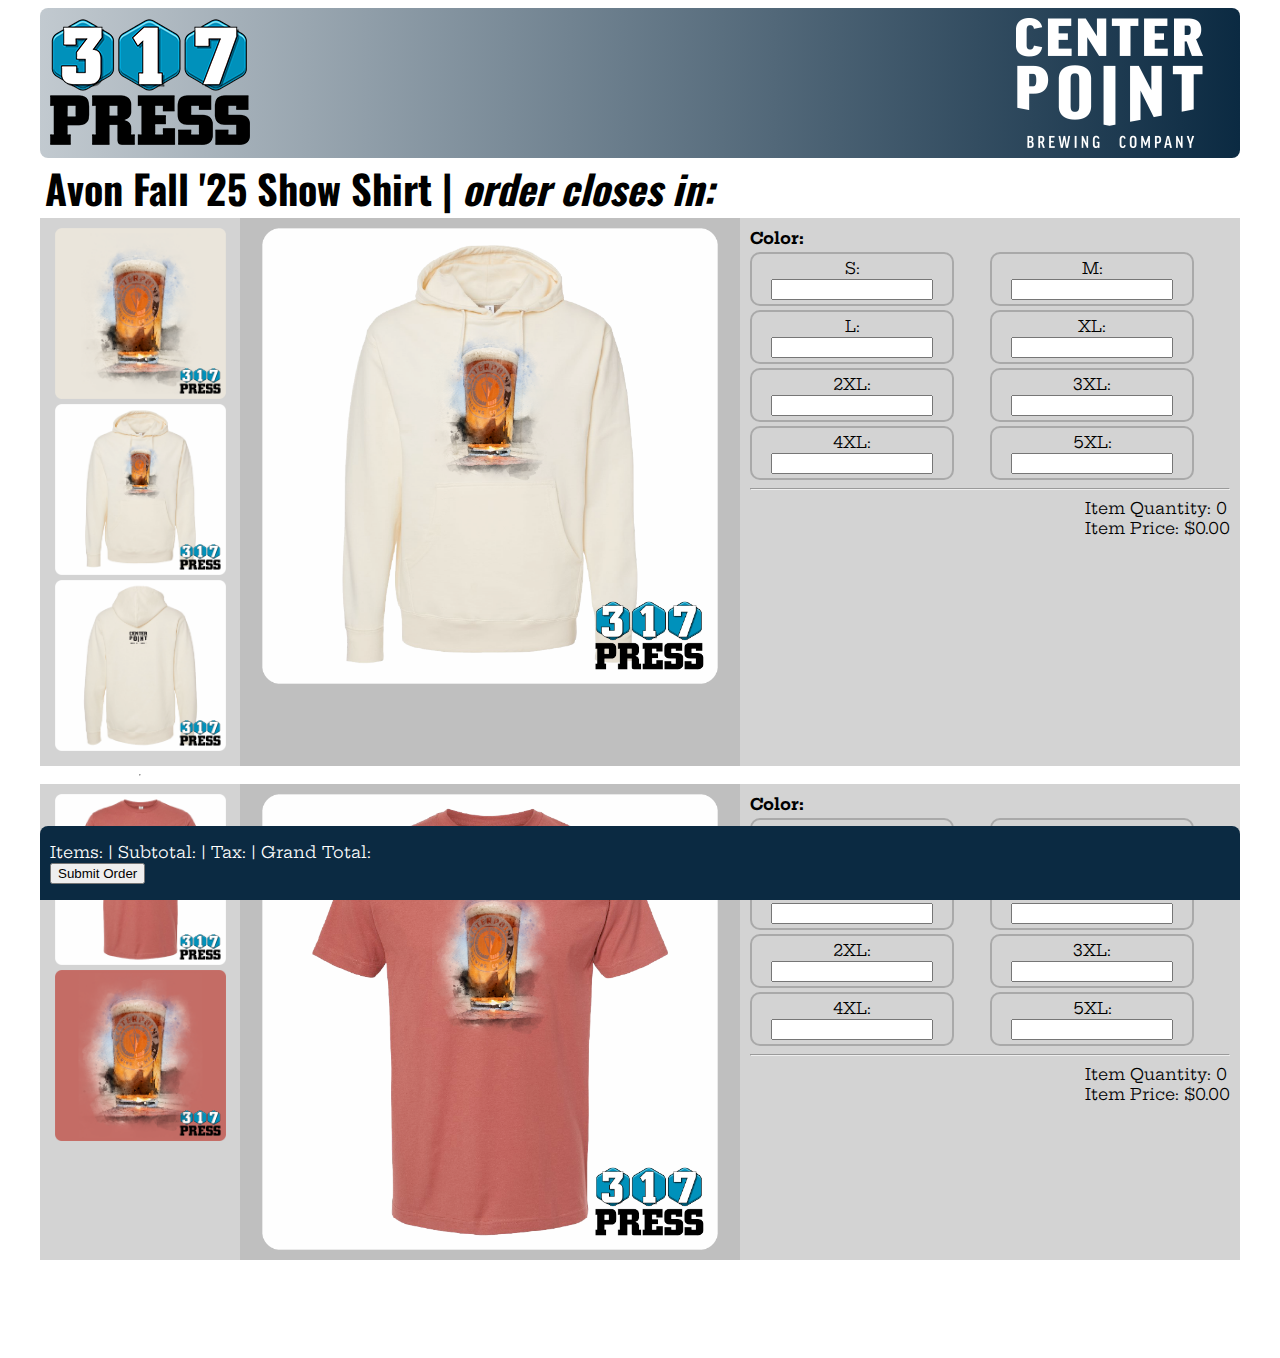
==== oos.html @ 27867d15 "Add files via upload" ====
<!DOCTYPE html>

<html lang="en">
<head>
    <meta charset="UTF-8">
    <meta name="viewport" content="width=device-width, initial-scale=1.0">
    <title>317 Press</title>
    <link rel="stylesheet" href="includes/Zstyles.css">
    <link rel="stylesheet" href="includes/storestyles.css">
    <link rel="stylesheet" href="includes/GalleryDriver.css">
    <link rel="preconnect" href="https://fonts.googleapis.com">
    <link rel="preconnect" href="https://fonts.gstatic.com" crossorigin>
    <link href="https://fonts.googleapis.com/css2?family=Hepta+Slab:wght@1..900&display=swap" rel="stylesheet">
    <link href="https://fonts.googleapis.com/css2?family=Oswald:wght@200..700&display=swap" rel="stylesheet">
    <script src="includes/GalleryDriver.js"></script>
    <script src="includes/Sumfunctions.js"></script>
    <script src="includes/Countdown.js"></script>
</head>
<body class = "bodyContent">
    <div class="header-band">
        <a href="index.html" class="mainLogo"><img src="images/317p_200px.png" alt="317 Press"></a>
        <img src = "CustImg/CustCenterpont.png" alt = "Customer Logo" class = "CustImg">
    </div>
    <div id="eventName">
        <h1>Avon Fall '25 Show Shirt | <em>order closes in: <span id="countdown"></span></em> </h1>
    </div>
    <div class="ImgGrid-container">
        <div class="left">
            <img src="DesignImages/CB_01mock.png" class="LeftStoreImg" onclick="myFunction1(this);">
            <img src="DesignImages/CB_01.png" class="LeftStoreImg" onclick="myFunction1(this);">
            <img src="DesignImages/CB_01back.png" class="LeftStoreImg" onclick="myFunction1(this);">
        </div>
        <div class="middle">
            <img id="expandedImg" src="DesignImages/CB_01.png" class="MainStoreImg">
        </div>
        <div class="right">
            <h2 id="ShirtDescription1"></h2>
            <h1 id="ShirtPrice1"></h1>
            <b>Color:</b> <span id="ShirtColor1"></span>
             <div class="SizeGrid-container">
                <div class="SizeBox">
                    <label for="SizeInput1">S:</label><br>
                    <input type="number" class="SizeInput" id="SizeInput1" name="SizeInput1">
                </div>
                <div class="SizeBox">
                    <label for="SizeInput2">M:</label><br>
                    <input type="number" class="SizeInput" id="SizeInput2" name="SizeInput2">
                </div>
                <div class="SizeBox">
                    <label for="SizeInput3">L:</label><br>
                    <input type="number" class="SizeInput" id="SizeInput3" name="SizeInput3">
                 </div>
                <div class="SizeBox">
                    <label for="SizeInput4">XL:</label><br>
                    <input type="number" class="SizeInput" id="SizeInput4" name="SizeInput4">
                </div>
            </div>
            <div class="SizeGrid-container">
                <div class="SizeBox">
                    <label for="SizeInput5">2XL:</label><br>
                    <input type="number" class="SizeInput" id="SizeInput5" name="SizeInput5">
                </div>
                <div class="SizeBox">
                    <label for="SizeInput6">3XL:</label><br>
                    <input type="number" class="SizeInput" id="SizeInput6" name="SizeInput6">
                 </div>
                <div class="SizeBox">
                    <label for="SizeInput7">4XL:</label><br>
                    <input type="number" class="SizeInput" id="SizeInput7" name="SizeInput7">
                </div>
                <div class="SizeBox">
                    <label for="SizeInput8">5XL:</label><br>
                    <input type="number" class="SizeInput" id="SizeInput8" name="SizeInput8">
                </div>
            </div>
        <div>
            <hr>
            <span class="itemTotals">
            Item Quantity: <span id="totalQuantity1">0</span><br>
            Item Price: <span id="totalPrice1">$0.00</span>
            </span>  
        </div>
    </div>
    <hr>
</div>
    <div class="ImgGrid-container">
        <div class="left">
            <img src="DesignImages/CB_02.png" class="LeftStoreImg" onclick="myFunction2(this);">
            <img src="DesignImages/CB_02mock.png" class="LeftStoreImg" onclick="myFunction2(this);">
        </div>
        <div class="middle">
            <img id="expandedImg2" src="DesignImages/CB_02.png" class="MainStoreImg">
        </div>
        <div class="right">
            <h2 id="ShirtDescription2"></h2>
            <h1 id="ShirtPrice2"></h1>
            <b>Color:</b> <span id="ShirtColor2"></span>
            <div class="SizeGrid-container">
                <div class="SizeBox">
                    <label for="SizeInput9">S:</label><br>
                    <input type="number" class="SizeInput2" id="SizeInput9" name="SizeInput9">
                </div>
                <div class="SizeBox">
                    <label for="SizeInput10">M:</label><br>
                    <input type="number" class="SizeInput2" id="SizeInput10" name="SizeInput10">
                </div>
                <div class="SizeBox">
                    <label for="SizeInput11">L:</label><br>
                    <input type="number" class="SizeInput2" id="SizeInput11" name="SizeInput11">
                </div>
                <div class="SizeBox">
                    <label for="SizeInput12">XL:</label><br>
                    <input type="number" class="SizeInput2" id="SizeInput12" name="SizeInput12">
                </div>
            </div>
            <div class="SizeGrid-container">
                <div class="SizeBox">
                    <label for="SizeInput13">2XL:</label><br>
                    <input type="number" class="SizeInput2" id="SizeInput13" name="SizeInput13">
                </div>
                <div class="SizeBox">
                    <label for="SizeInput14">3XL:</label><br>
                    <input type="number" class="SizeInput2" id="SizeInput14" name="SizeInput14">
                </div>
                <div class="SizeBox">
                    <label for="SizeInput15">4XL:</label><br>
                    <input type="number" class="SizeInput2" id="SizeInput15" name="SizeInput15">
                </div>
                <div class="SizeBox">
                    <label for="SizeInput16">5XL:</label><br>
                    <input type="number" class="SizeInput2" id="SizeInput16" name="SizeInput16">
                </div>
            </div>
            <div>
                <hr>
                <div class="itemTotals">
                Item Quantity: <span id="totalQuantity2">0</span><br>
                Item Price: <span id="totalPrice2">$0.00</span>
                </div>  
            </div>
        </div>
    </div>

<div class = "footer">
    <p class="Fat">
        Items: <span id="TotalQuantity"></span> | Subtotal: <span id="SubTotal"></span> | Tax: <span id="SalesTax"></span> | Grand Total: <span id="GrandTotal"></span><br>
        <button style="margin-left: auto; margin-right:auto;" onclick="submitOrder()">Submit Order</button>
    </p>
    <pc class="Skinny">
        Items: <span id="TotalQuantitySkinny"></span> | Subtotal: <span id="SubTotalSkinny"></span> | Tax: <span id="SalesTaxSkinny"></span> | Grand Total: <span id="GrandTotalSkinny"></span><br>
        <button style="margin-left: auto; margin-right:auto;" onclick="submitOrder()">Submit Order</button>
    </div>
</body>
</html>
---- includes/Zstyles.css ----
h1, h2, h3, h4, h5, h6 {
    font-family: Oswald, sans-serif;
    margin-top: 0px;
    margin-bottom: 0px;
}
.bodyContent {
    font-family: Hepta Slab, serif;
    padding-left: 2.5%;
    padding-right: 2.5%;
    padding-bottom: 90px;
}
.header-band {
    height: 130px;
    background: linear-gradient(90deg, rgba(11,42,66,0.25) 0%, rgba(11,42,66,1) 100%);
    border-radius: 8px;
    overflow: hidden;
    padding: 10px;
}

.footer {
    position: fixed;
    bottom: 0;
    width: 93%;
    background: #0b2a42;
    color: white;
    border-top-left-radius: 8px;
    border-top-right-radius: 8px;
    padding-left: 10px;
}
a{
    color: #597991;
    text-decoration: none;

}

/* .Fat {
    font-size:medium;
} */

.Skinny {
    font-size: small;
}

@media (max-width: 786px) {
    .Fat{
      display: none;
    }
  }

  @media (min-width: 786px) {
    .Skinny{
      display: none;
    }
  }
---- includes/storestyles.css ----
.ImgGrid-container {
    display: grid;
    grid-template-columns: 2fr 5fr 5fr; /* 3 columns */
    width: 100%;
    border-radius: 4px;
}

.SizeGrid-container {
    display: grid;
    grid-template-columns: 1fr 1fr; 
}
  
.left, .middle, .right {
    padding: 10px;
}
  
.left {
    background-color: lightgray;
}

.middle {
    background-color: rgb(191, 191, 191);
}
  
.right {
    background-color: lightgrey;
}

.LeftStoreImg {
    width: 95%;
    display: block;
    margin-left: auto;
    margin-right: auto;
    padding-bottom: 5px;
}

.MainStoreImg {
    width: 95%;
    height: auto;
    display: block;
    margin-left: auto;
    margin-right: auto;
}

.CustImg  {
    float: right;
    padding-right: 20px;
}
  
/* Mobile view: Stack the divs */
  @media (max-width: 768px) {
    .ImgGrid-container {
      grid-template-columns: 1fr; /* Make it a single column */
    }
}

@media (max-width: 786px) {
  .LeftStoreImg {
    display: none;
  }
}

input[type="number"] {
    max-width: 80%;
    overflow: hidden;
}

.SizeBox {
    margin-top: 4px;
    text-align: center;
    border-radius: 10px;
    border-color: darkgrey;
    border-width: 2px;
    border-style: solid;
    padding: 4px;
    width: 80%;
}

.itemTotals {
  float: right;
}

#eventName {
  font-family: Oswald, sans-serif;
  margin-top: 0px;
  margin-bottom: 0px;
  margin-left: 5px;
  font-size: 1.25em;
}

  /* For Chrome, Safari, Edge, and Opera */
input[type="number"]::-webkit-outer-spin-button,
input[type="number"]::-webkit-inner-spin-button {
  -webkit-appearance: none;
  margin: 0;
}

/* For Firefox */
input[type="number"] {
  appearance: textfield;
  -moz-appearance: textfield;
}
---- includes/GalleryDriver.css ----
/* One column */
.column {
  float: left;
  width: 25%;
  padding: 10px;
}

/* Style the images inside the grid */
.column img {
  opacity: 0.8;
  cursor: pointer;
}

.column img:hover {
  opacity: 1;
}

/* Clear floats after the columns */
.row:after {
  content: "";
  display: table;
  clear: both;
}

/* The expanding image container (positioning is needed to position the close button and the text) */
.container {
  position: relative;
  display: none;
}

/* Expanding image text */
#imgtext {
  position: absolute;
  bottom: 15px;
  left: 15px;
  color: white;
  font-size: 20px;
}

/* Closable button inside the image */
.closebtn {
  position: absolute;
  top: 10px;
  right: 15px;
  color: white;
  font-size: 35px;
  cursor: pointer;
}
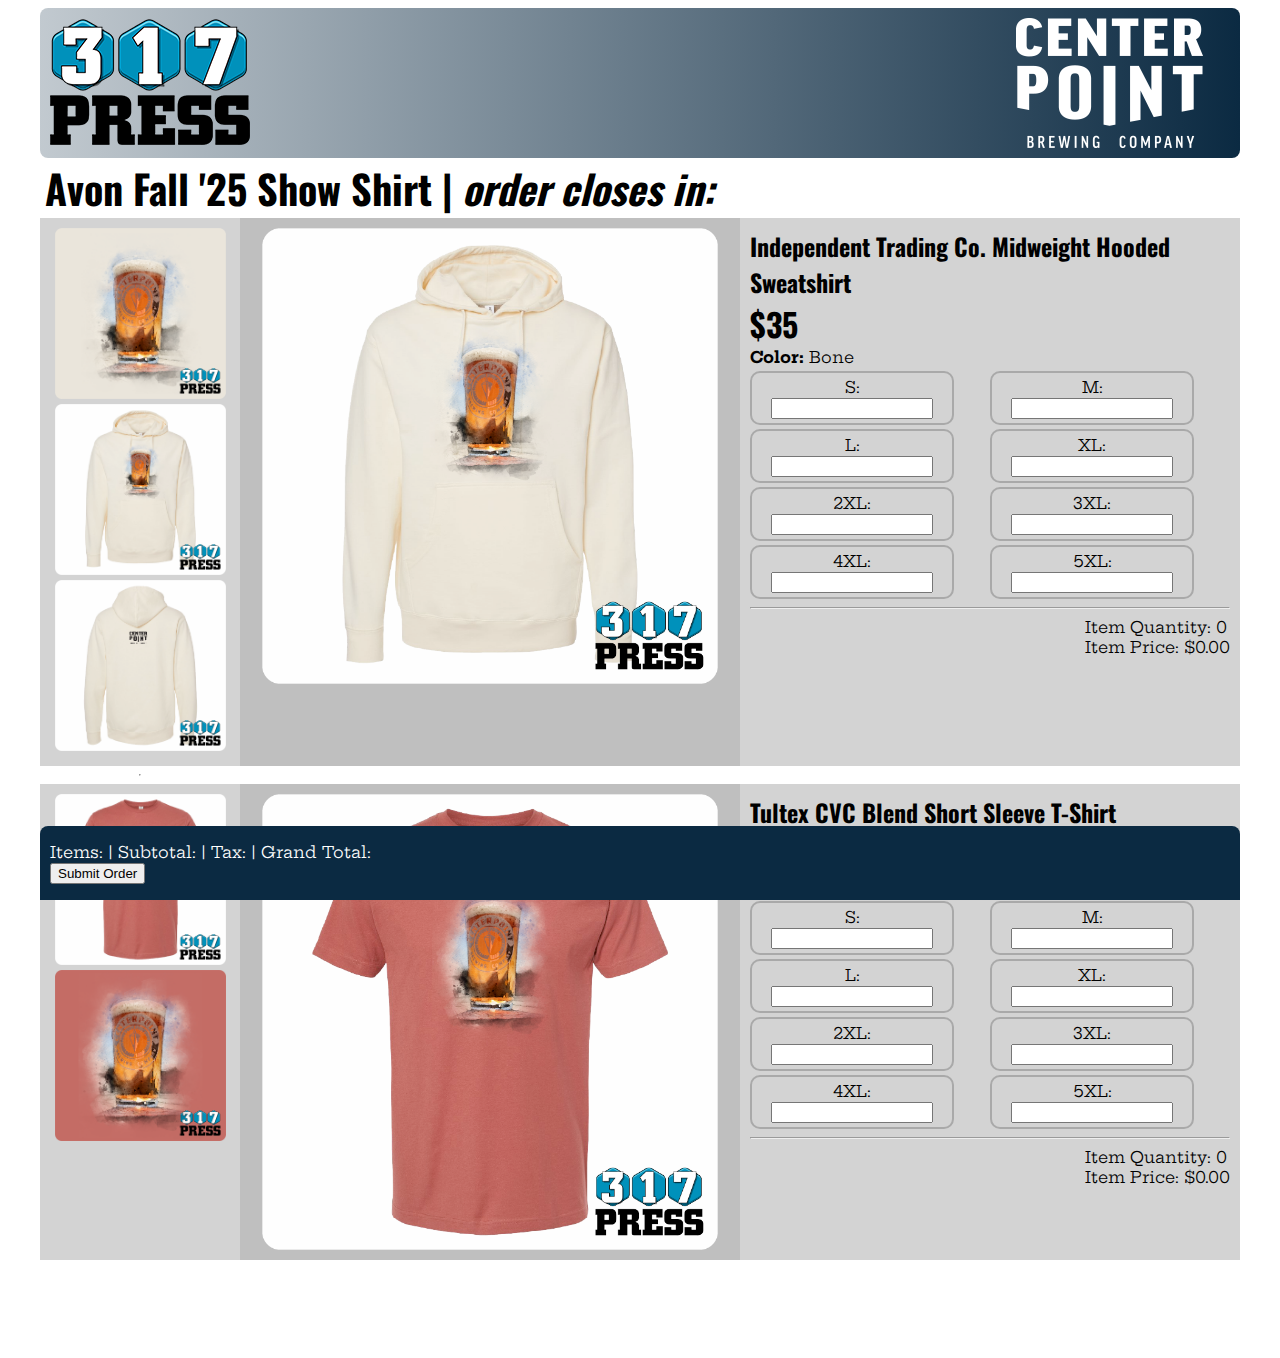
==== commit d7995fc8: "Add files via upload" ====
--- a/oos.html
+++ b/oos.html
@@ -13,7 +13,7 @@
     <link href="https://fonts.googleapis.com/css2?family=Hepta+Slab:wght@1..900&display=swap" rel="stylesheet">
     <link href="https://fonts.googleapis.com/css2?family=Oswald:wght@200..700&display=swap" rel="stylesheet">
     <script src="includes/GalleryDriver.js"></script>
-    <script src="includes/Sumfunctions.js"></script>
+    <script src="includes/SumFunctions.js"></script>
     <script src="includes/Countdown.js"></script>
 </head>
 <body class = "bodyContent">
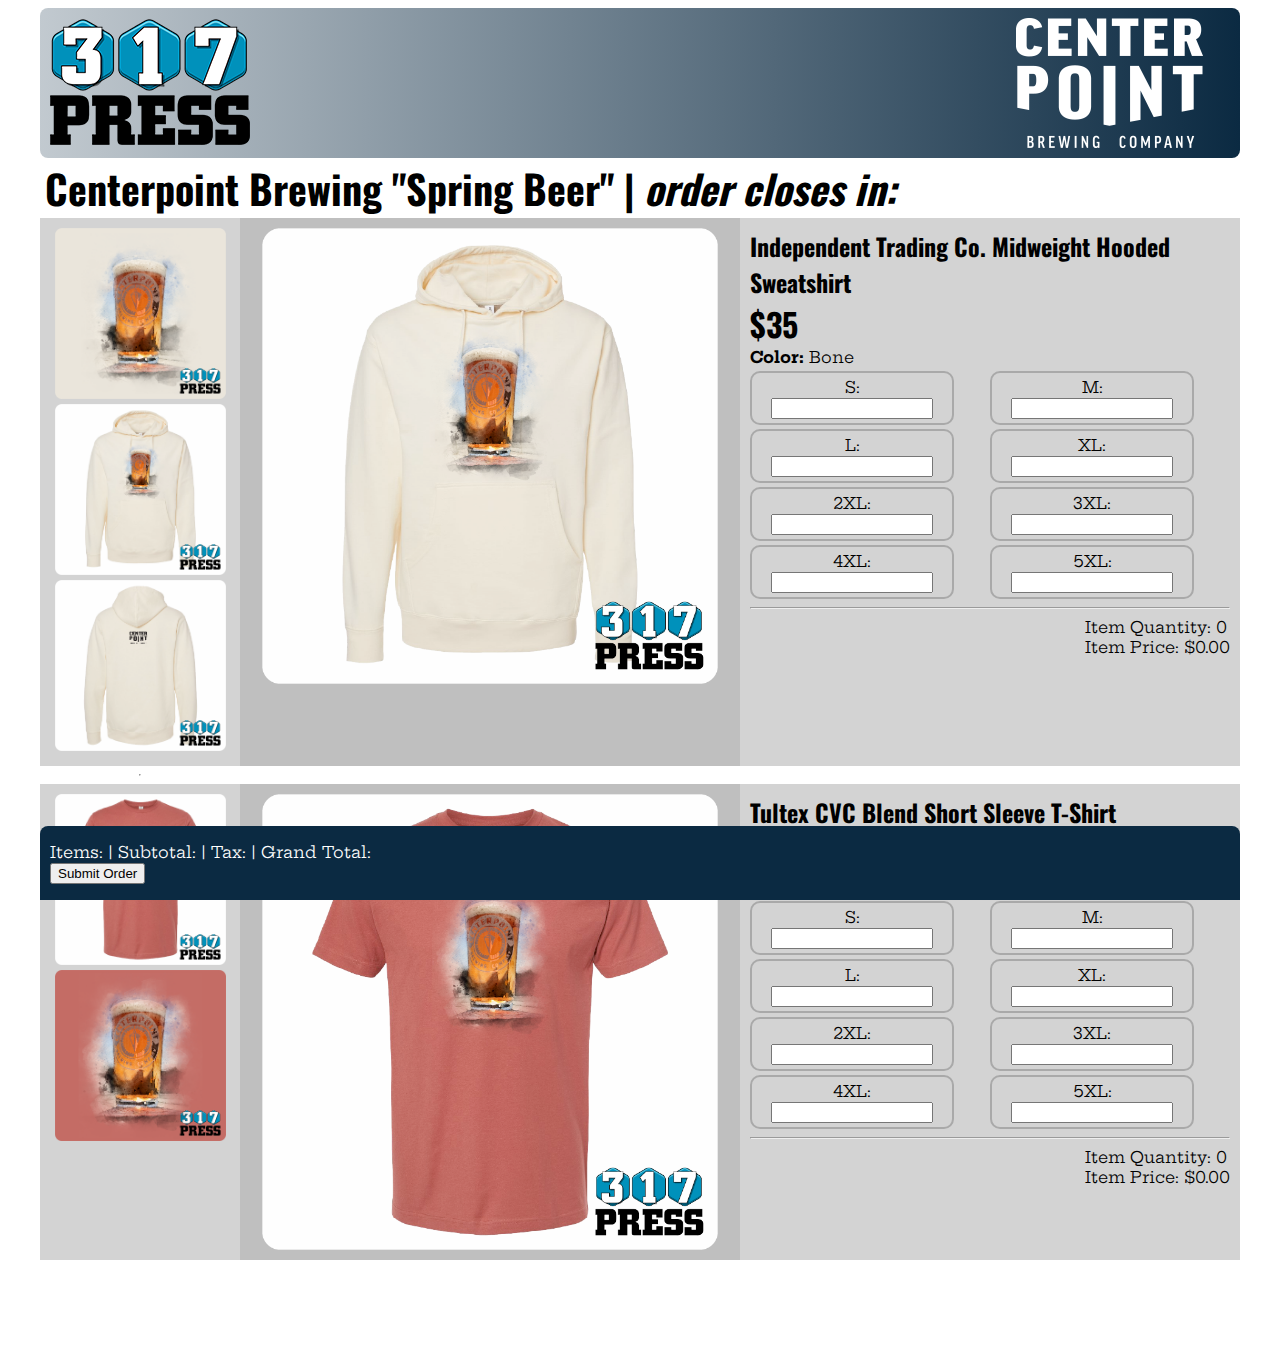
==== commit a1b4b6aa: "Add files via upload" ====
--- a/oos.html
+++ b/oos.html
@@ -22,7 +22,7 @@
         <img src = "CustImg/CustCenterpont.png" alt = "Customer Logo" class = "CustImg">
     </div>
     <div id="eventName">
-        <h1>Avon Fall '25 Show Shirt | <em>order closes in: <span id="countdown"></span></em> </h1>
+        <h1>Centerpoint Brewing "Spring Beer" | <em>order closes in: <span id="countdown"></span></em> </h1>
     </div>
     <div class="ImgGrid-container">
         <div class="left">
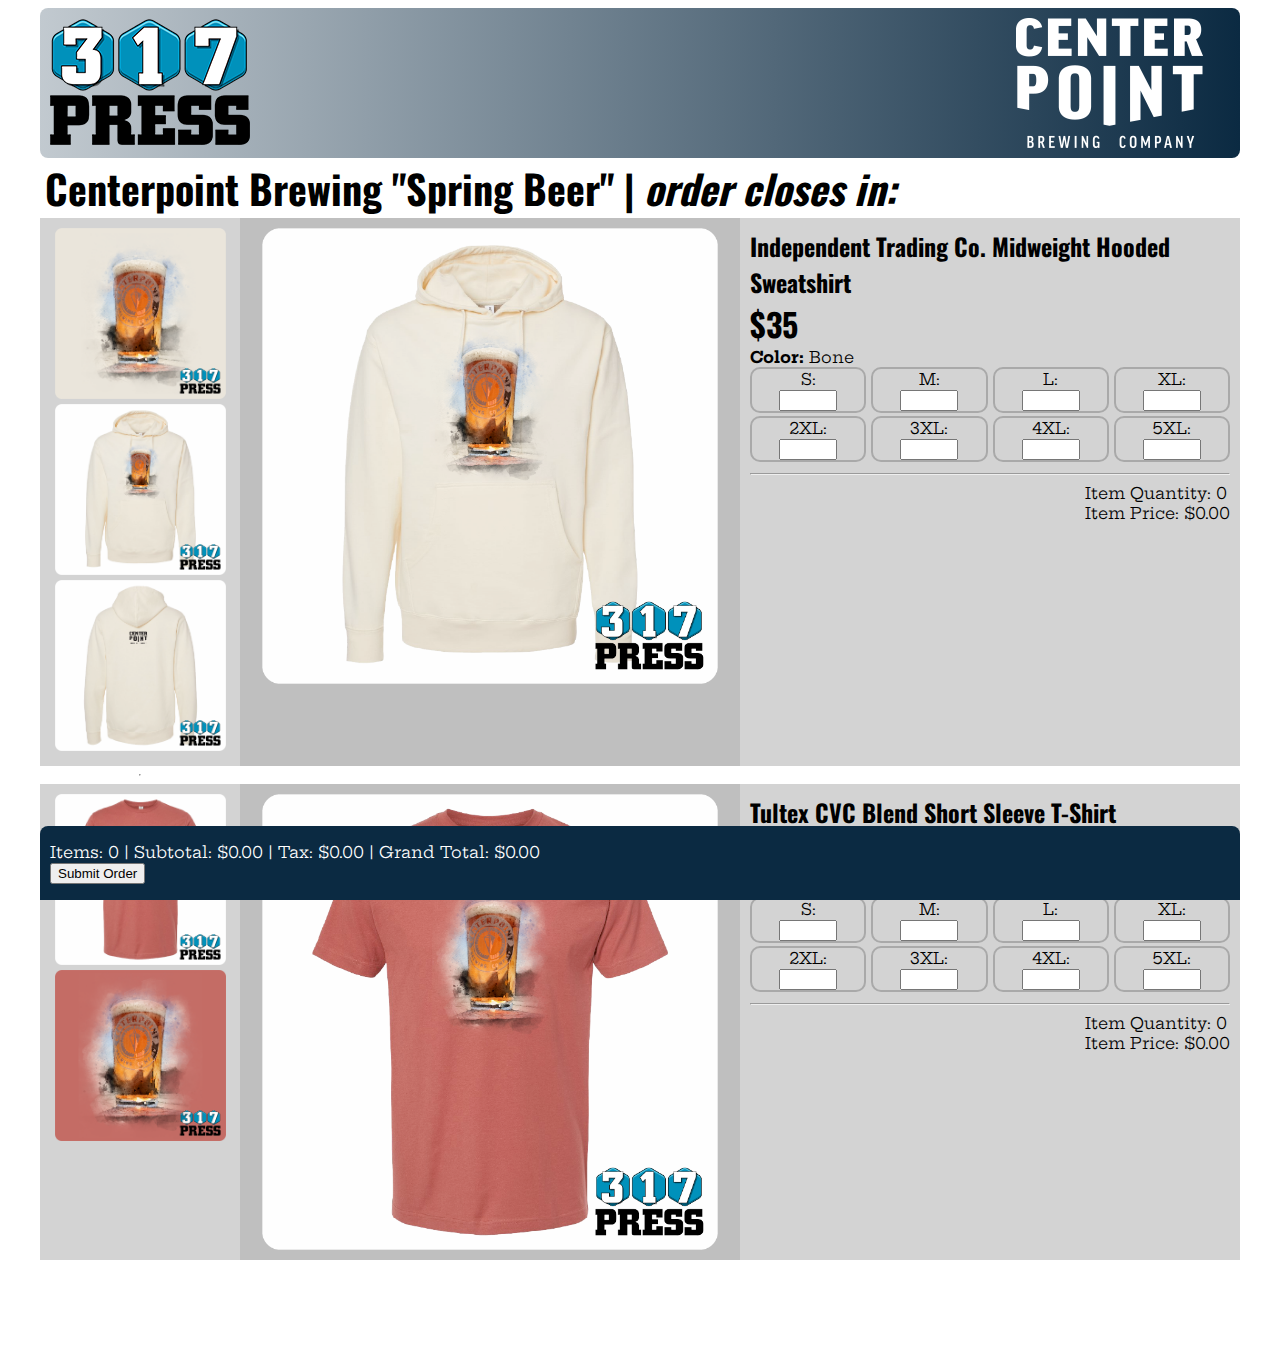
==== commit 4939bf2a: "Add files via upload" ====
--- a/oos.html
+++ b/oos.html
@@ -13,7 +13,7 @@
     <link href="https://fonts.googleapis.com/css2?family=Hepta+Slab:wght@1..900&display=swap" rel="stylesheet">
     <link href="https://fonts.googleapis.com/css2?family=Oswald:wght@200..700&display=swap" rel="stylesheet">
     <script src="includes/GalleryDriver.js"></script>
-    <script src="includes/SumFunctions.js"></script>
+    <script src="includes/Maths.js"></script>
     <script src="includes/Countdown.js"></script>
 </head>
 <body class = "bodyContent">
--- a/includes/storestyles.css
+++ b/includes/storestyles.css
@@ -6,8 +6,8 @@
 }
 
 .SizeGrid-container {
-    display: grid;
-    grid-template-columns: 1fr 1fr; 
+    display: flex;
+    gap: 5px;
 }
   
 .left, .middle, .right {
@@ -61,19 +61,19 @@
 }
 
 input[type="number"] {
-    max-width: 80%;
+    width: 50px;
     overflow: hidden;
 }
 
 .SizeBox {
-    margin-top: 4px;
+    flex: 1;
     text-align: center;
     border-radius: 10px;
     border-color: darkgrey;
     border-width: 2px;
     border-style: solid;
-    padding: 4px;
-    width: 80%;
+    padding: 3x;
+    margin-bottom: 3px;
 }
 
 .itemTotals {
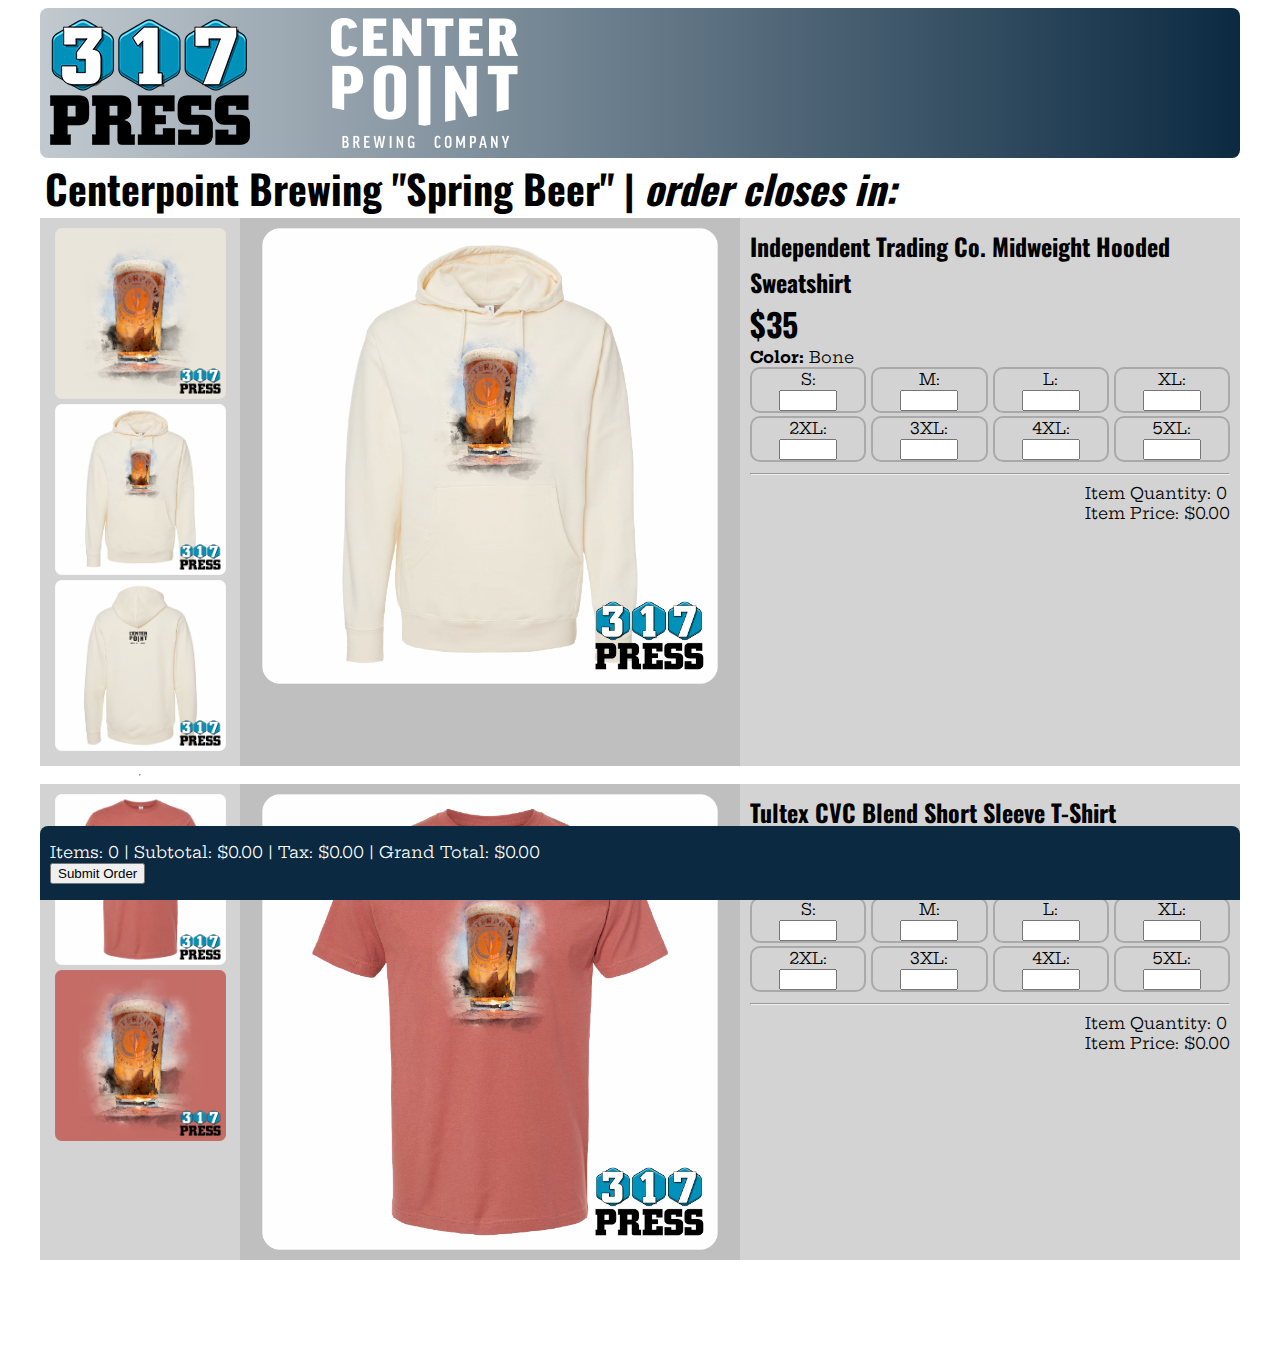
==== commit 295c3804: "Update oos.html" ====
--- a/oos.html
+++ b/oos.html
@@ -18,8 +18,16 @@
 </head>
 <body class = "bodyContent">
     <div class="header-band">
-        <a href="index.html" class="mainLogo"><img src="images/317p_200px.png" alt="317 Press"></a>
-        <img src = "CustImg/CustCenterpont.png" alt = "Customer Logo" class = "CustImg">
+        <div class="headerContent>
+            <a href="index.html" class="mainLogo"><img src="images/317p_200px.png" alt="317 Press"></a>
+        </div>
+        <div>
+        </div>
+        <div>
+        </div>
+        <div class="headerContent">
+            <img src = "CustImg/CustCenterpont.png" alt = "Customer Logo" class = "CustImg">
+        </div>
     </div>
     <div id="eventName">
         <h1>Centerpoint Brewing "Spring Beer" | <em>order closes in: <span id="countdown"></span></em> </h1>
@@ -151,4 +159,4 @@
         <button style="margin-left: auto; margin-right:auto;" onclick="submitOrder()">Submit Order</button>
     </div>
 </body>
-</html>+</html>
--- a/includes/Zstyles.css
+++ b/includes/Zstyles.css
@@ -3,18 +3,81 @@
     margin-top: 0px;
     margin-bottom: 0px;
 }
+
+.decoOptionBox {
+    display: flex;
+    grid-template-columns: fr fr fr fr; /* 4 columns */
+    width: 99%;
+    border-radius: 4px;
+    background-color: lightgrey;
+}
+
+.decoOption {
+    text-align: right;
+    width: 25%;
+    overflow: hidden;
+    padding: 5px;
+    border-radius: 4px;
+    background-color: white;
+    margin: 5px;
+}
+
+.quoteResults {
+    display: flex;
+    grid-template-columns: fr fr; /* 2 columns */
+    width: 99%;
+    border-radius: 4px;
+    background-color: lightgrey;
+}
+
+.quoteResultLeft {
+    text-align: left;
+    width: 50%;
+    overflow: hidden;
+    padding: 5px;
+    border-radius: 4px;
+    background-color: white;
+    margin: 5px;
+}
+
+.quoteResultRight {
+    text-align: right;
+    width: 50%;
+    overflow: hidden;
+    padding: 5px;
+    border-radius: 4px;
+    background-color: white;
+    margin: 5px;
+}   
+
+#calculateButton {
+    padding: 5px;
+    border-radius: 4px;
+    font-size: 1.1em;
+    margin: 5px;
+}
+
 .bodyContent {
     font-family: Hepta Slab, serif;
     padding-left: 2.5%;
     padding-right: 2.5%;
     padding-bottom: 90px;
 }
+
 .header-band {
+    display: flex;
+    grid-template-columns: fr fr fr fr; /* 4 columns */
     height: 130px;
     background: linear-gradient(90deg, rgba(11,42,66,0.25) 0%, rgba(11,42,66,1) 100%);
     border-radius: 8px;
     overflow: hidden;
     padding: 10px;
+}
+
+.headerContent {
+    text-align: center;
+    width: 25%;
+    overflow: hidden;
 }
 
 .footer {
@@ -51,4 +114,4 @@
     .Skinny{
       display: none;
     }
-  }+  }
--- a/includes/storestyles.css
+++ b/includes/storestyles.css
@@ -1,3 +1,5 @@
+
+
 .ImgGrid-container {
     display: grid;
     grid-template-columns: 2fr 5fr 5fr; /* 3 columns */
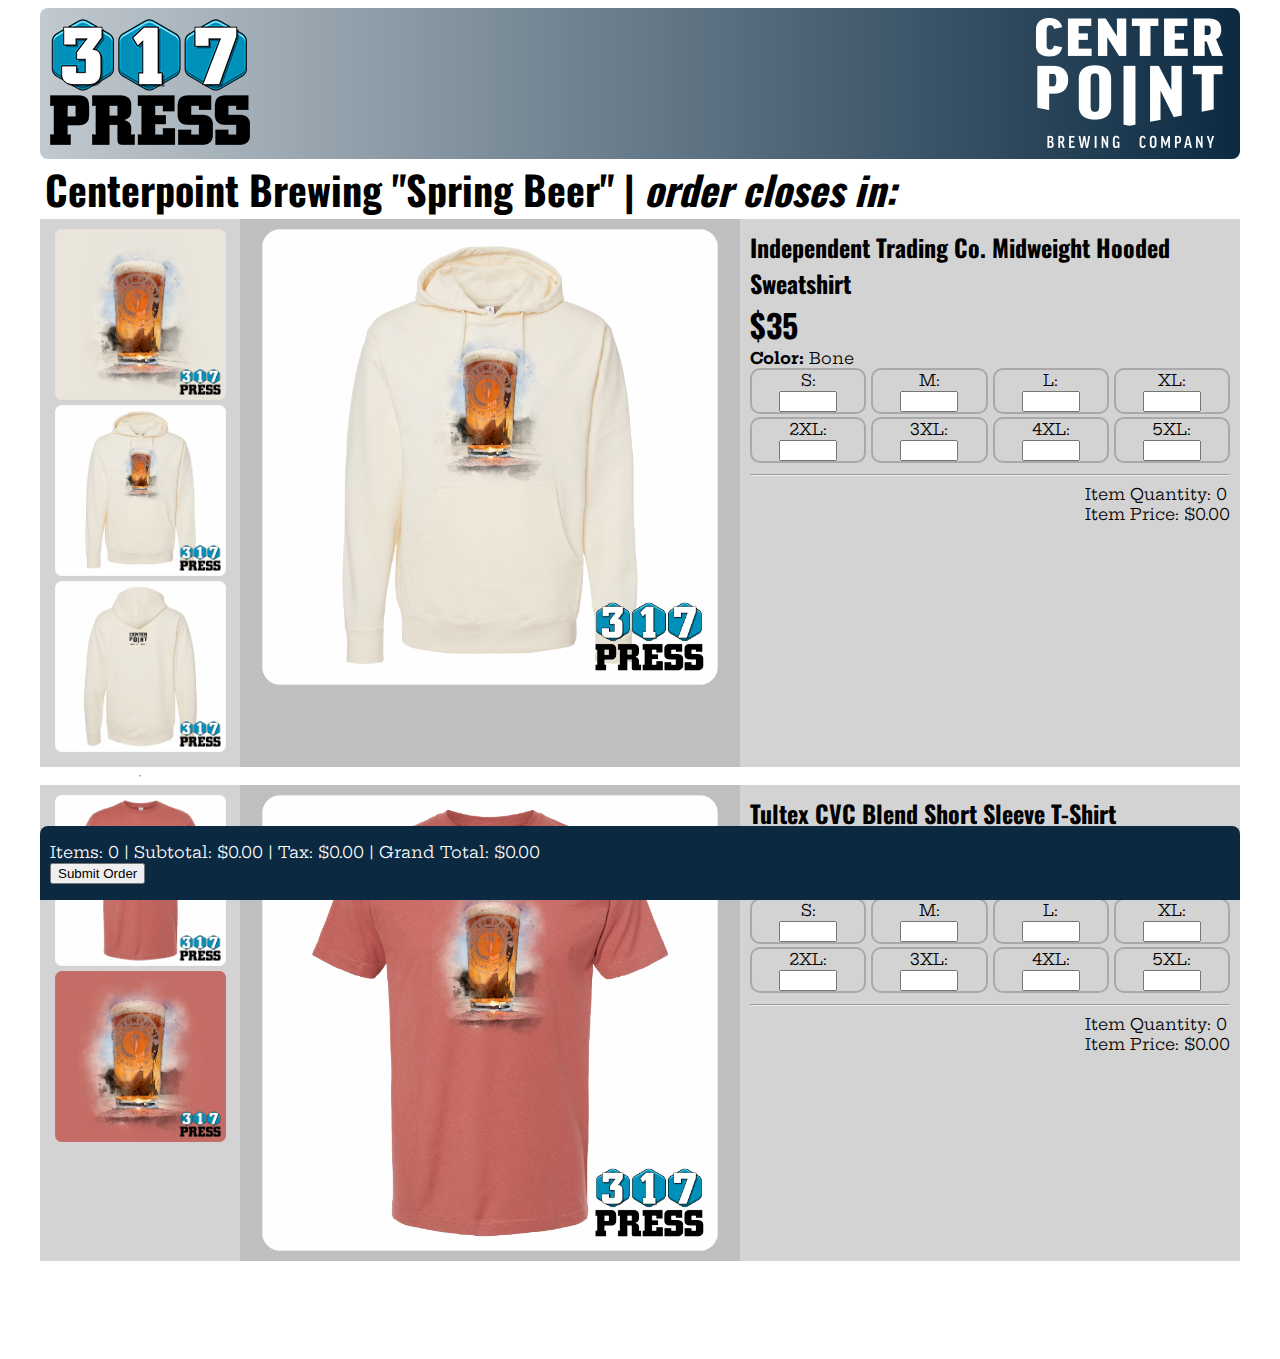
==== commit f9dc6121: "Add files via upload" ====
--- a/oos.html
+++ b/oos.html
@@ -18,16 +18,13 @@
 </head>
 <body class = "bodyContent">
     <div class="header-band">
-        <div class="headerContent>
+        <div class="headerContent">
             <a href="index.html" class="mainLogo"><img src="images/317p_200px.png" alt="317 Press"></a>
         </div>
-        <div>
+        <div class="headerContent">
+            <img src = "CustImg/CustCenterpont.png" alt = "Customer Logo" style="float:right;">
         </div>
-        <div>
-        </div>
-        <div class="headerContent">
-            <img src = "CustImg/CustCenterpont.png" alt = "Customer Logo" class = "CustImg">
-        </div>
+
     </div>
     <div id="eventName">
         <h1>Centerpoint Brewing "Spring Beer" | <em>order closes in: <span id="countdown"></span></em> </h1>
@@ -159,4 +156,4 @@
         <button style="margin-left: auto; margin-right:auto;" onclick="submitOrder()">Submit Order</button>
     </div>
 </body>
-</html>
+</html>--- a/includes/Zstyles.css
+++ b/includes/Zstyles.css
@@ -24,7 +24,7 @@
 
 .quoteResults {
     display: flex;
-    grid-template-columns: fr fr; /* 2 columns */
+    grid-template-columns: fr fr; /* 4 columns */
     width: 99%;
     border-radius: 4px;
     background-color: lightgrey;
@@ -50,24 +50,15 @@
     margin: 5px;
 }   
 
-#calculateButton {
-    padding: 5px;
-    border-radius: 4px;
-    font-size: 1.1em;
-    margin: 5px;
-}
-
 .bodyContent {
     font-family: Hepta Slab, serif;
     padding-left: 2.5%;
     padding-right: 2.5%;
     padding-bottom: 90px;
 }
-
 .header-band {
     display: flex;
-    grid-template-columns: fr fr fr fr; /* 4 columns */
-    height: 130px;
+    grid-template-columns: fr fr; /* 2 columns */
     background: linear-gradient(90deg, rgba(11,42,66,0.25) 0%, rgba(11,42,66,1) 100%);
     border-radius: 8px;
     overflow: hidden;
@@ -75,10 +66,10 @@
 }
 
 .headerContent {
-    text-align: center;
-    width: 25%;
-    overflow: hidden;
+    width: 50%;
+    display: block;
 }
+
 
 .footer {
     position: fixed;
@@ -93,7 +84,13 @@
 a{
     color: #597991;
     text-decoration: none;
+}
 
+#calculateButton {
+    padding: 5px;
+    border-radius: 4px;
+    font-size: 1.1em;
+    margin: 5px;
 }
 
 /* .Fat {
@@ -114,4 +111,4 @@
     .Skinny{
       display: none;
     }
-  }
+  }--- a/includes/storestyles.css
+++ b/includes/storestyles.css
@@ -38,15 +38,9 @@
 
 .MainStoreImg {
     width: 95%;
-    height: auto;
     display: block;
     margin-left: auto;
     margin-right: auto;
-}
-
-.CustImg  {
-    float: right;
-    padding-right: 20px;
 }
   
 /* Mobile view: Stack the divs */
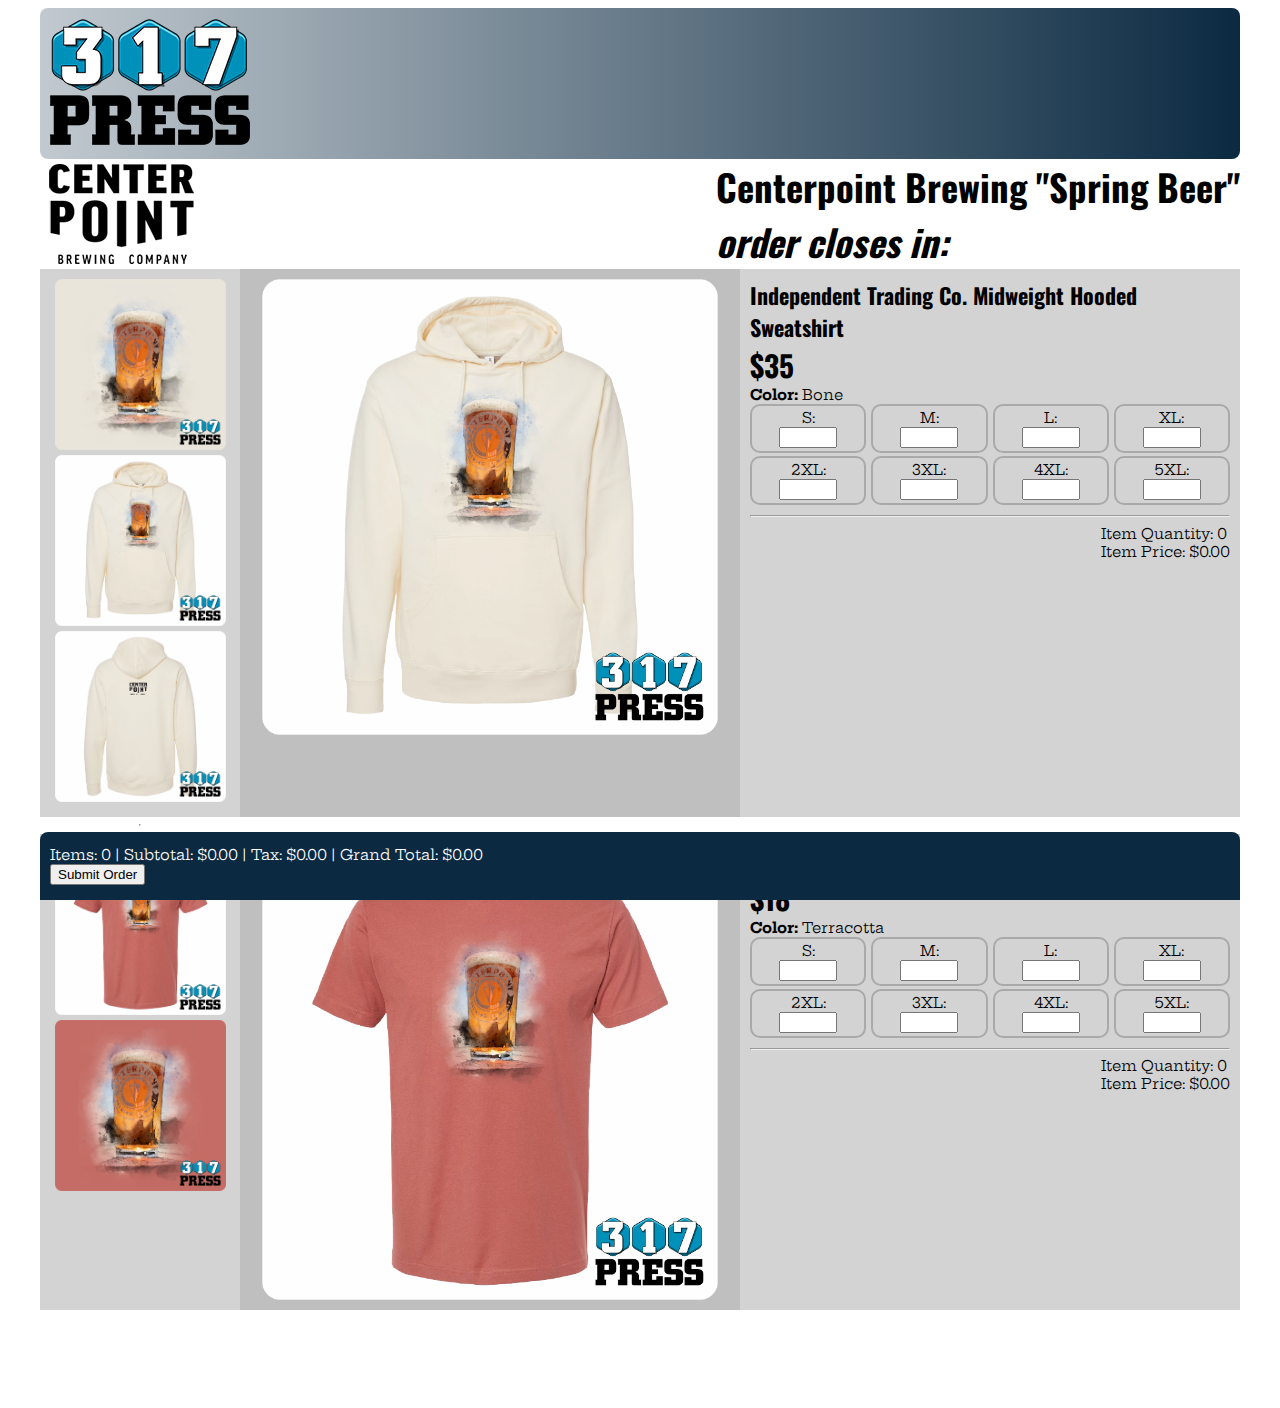
==== commit 5dc6a215: "Add files via upload" ====
--- a/oos.html
+++ b/oos.html
@@ -5,8 +5,8 @@
     <meta charset="UTF-8">
     <meta name="viewport" content="width=device-width, initial-scale=1.0">
     <title>317 Press</title>
-    <link rel="stylesheet" href="includes/Zstyles.css">
-    <link rel="stylesheet" href="includes/storestyles.css">
+    <link rel="stylesheet" href="includes/Zstyles_02.css">
+    <!-- <link rel="stylesheet" href="includes/storestyles.css"> -->
     <link rel="stylesheet" href="includes/GalleryDriver.css">
     <link rel="preconnect" href="https://fonts.googleapis.com">
     <link rel="preconnect" href="https://fonts.gstatic.com" crossorigin>
@@ -18,16 +18,14 @@
 </head>
 <body class = "bodyContent">
     <div class="header-band">
-        <div class="headerContent">
             <a href="index.html" class="mainLogo"><img src="images/317p_200px.png" alt="317 Press"></a>
-        </div>
-        <div class="headerContent">
-            <img src = "CustImg/CustCenterpont.png" alt = "Customer Logo" style="float:right;">
-        </div>
-
     </div>
     <div id="eventName">
-        <h1>Centerpoint Brewing "Spring Beer" | <em>order closes in: <span id="countdown"></span></em> </h1>
+        <img src="CustImg/CustCP2.png" alt="Centerpoint Brewing" id="custImg">
+        <h1 style="float:right;">
+            Centerpoint Brewing "Spring Beer"<br>
+            <em>order closes in: <span id="countdown"></span></em>
+        </h1> 
     </div>
     <div class="ImgGrid-container">
         <div class="left">
--- a/includes/Zstyles_02.css
+++ b/includes/Zstyles_02.css
@@ -0,0 +1,225 @@
+.bodyContent {
+    font-family: Hepta Slab, serif;
+    font-size: 11pt;
+    padding-left: 2.5%;
+    padding-right: 2.5%;
+    padding-bottom: 90px;
+}
+.header-band {
+    display: flex;
+    grid-template-columns: fr fr; /* 2 columns */
+    background: linear-gradient(90deg, rgba(11,42,66,0.25) 0%, rgba(11,42,66,1) 100%);
+    border-radius: 8px;
+    overflow: hidden;
+    padding: 10px;
+}
+
+.headerContent {
+    width: 50%;
+    display: block;
+}
+
+.footer {
+    position: fixed;
+    bottom: 0;
+    width: 93%;
+    background: #0b2a42;
+    color: white;
+    border-top-left-radius: 8px;
+    border-top-right-radius: 8px;
+    padding-left: 10px;
+}
+
+h1, h2, h3, h4, h5, h6 {
+    font-family: Oswald, sans-serif;
+    margin-top: 0px;
+    margin-bottom: 0px;
+}
+
+/* .decoOptionBox {
+    display: flex;
+    grid-template-columns: fr fr fr fr; /* 4 columns 
+    width: 99%;
+    /* border-radius: 4px;
+    background-color: lightgrey;
+}
+
+.decoOption {
+    text-align: right;
+    width: 25%;
+    overflow: hidden;
+    padding: 5px;
+    border-radius: 4px;
+    background-color: white;
+    margin: 5px;
+} */ 
+
+.quoteResults {
+    display: flex;
+    grid-template-columns: fr fr; /* 4 columns */
+    width: 99%;
+    border-radius: 4px;
+}
+
+.quoteResultLeft {
+    text-align: left;
+    width: 50%;
+    overflow: hidden;
+    padding: 5px;
+    border-radius: 4px;
+    margin: 5px;
+}
+
+.quoteResultRight {
+    text-align: right;
+    width: 50%;
+    overflow: hidden;
+    padding: 5px;
+    border-radius: 4px;
+    margin: 5px;
+}   
+
+
+a{
+    color: #597991;
+    text-decoration: none;
+}
+
+#calculateButton {
+    padding: 5px;
+    border-radius: 4px;
+    font-size: 1.1em;
+    margin: 5px;
+}
+
+/* .Fat {
+    font-size:medium;
+} */
+
+.Skinny {
+    font-size: small;
+}
+
+@media (max-width: 786px) {
+    .Fat{
+      display: none;
+    }
+  }
+
+  @media (min-width: 786px) {
+    .Skinny{
+      display: none;
+    }
+  }
+
+.SizeGrid-container {
+    display: flex;
+    gap: 5px;
+}
+
+.SizeBox {
+    flex: 1;
+    text-align: center;
+    border-radius: 10px;
+    border-color: darkgrey;
+    border-width: 2px;
+    border-style: solid;
+    padding: 3px;
+    margin-bottom: 3px;
+}
+
+.SizeBoxRight {
+    flex: 1;
+    text-align: right;
+    border-radius: 10px;
+    border-color: lightgray;
+    border-width: 1px;
+    border-style: solid;
+    padding: 3px;
+    margin-bottom: 3px;
+}
+
+.ImgGrid-container {
+    display: grid;
+    grid-template-columns: 2fr 5fr 5fr; /* 3 columns */
+    width: 100%;
+    border-radius: 4px;
+}
+  
+.left, .middle, .right {
+    padding: 10px;
+}
+  
+.left {
+    background-color: lightgray;
+}
+
+.middle {
+    background-color: rgb(191, 191, 191);
+}
+  
+.right {
+    background-color: lightgrey;
+}
+
+.LeftStoreImg {
+    width: 95%;
+    display: block;
+    margin-left: auto;
+    margin-right: auto;
+    padding-bottom: 5px;
+}
+
+.MainStoreImg {
+    width: 95%;
+    display: block;
+    margin-left: auto;
+    margin-right: auto;
+}
+  
+/* Mobile view: Stack the divs */
+  @media (max-width: 768px) {
+    .ImgGrid-container {
+      grid-template-columns: 1fr; /* Make it a single column */
+    }
+}
+
+@media (max-width: 786px) {
+  .LeftStoreImg {
+    display: none;
+  }
+}
+
+#custImg {
+  margin-top: 5px;
+}
+
+input[type="number"] {
+    width: 50px;
+    overflow: hidden;
+}
+
+.itemTotals {
+  float: right;
+}
+
+#eventName {
+  font-family: Oswald, sans-serif;
+  margin-top: 0px;
+  margin-bottom: 0px;
+  margin-left: 5px;
+  font-size: 1.25em;
+}
+
+  /* For Chrome, Safari, Edge, and Opera */
+input[type="number"]::-webkit-outer-spin-button,
+input[type="number"]::-webkit-inner-spin-button {
+  -webkit-appearance: none;
+  margin: 0;
+}
+
+/* For Firefox */
+input[type="number"] {
+  appearance: textfield;
+  -moz-appearance: textfield;
+}
